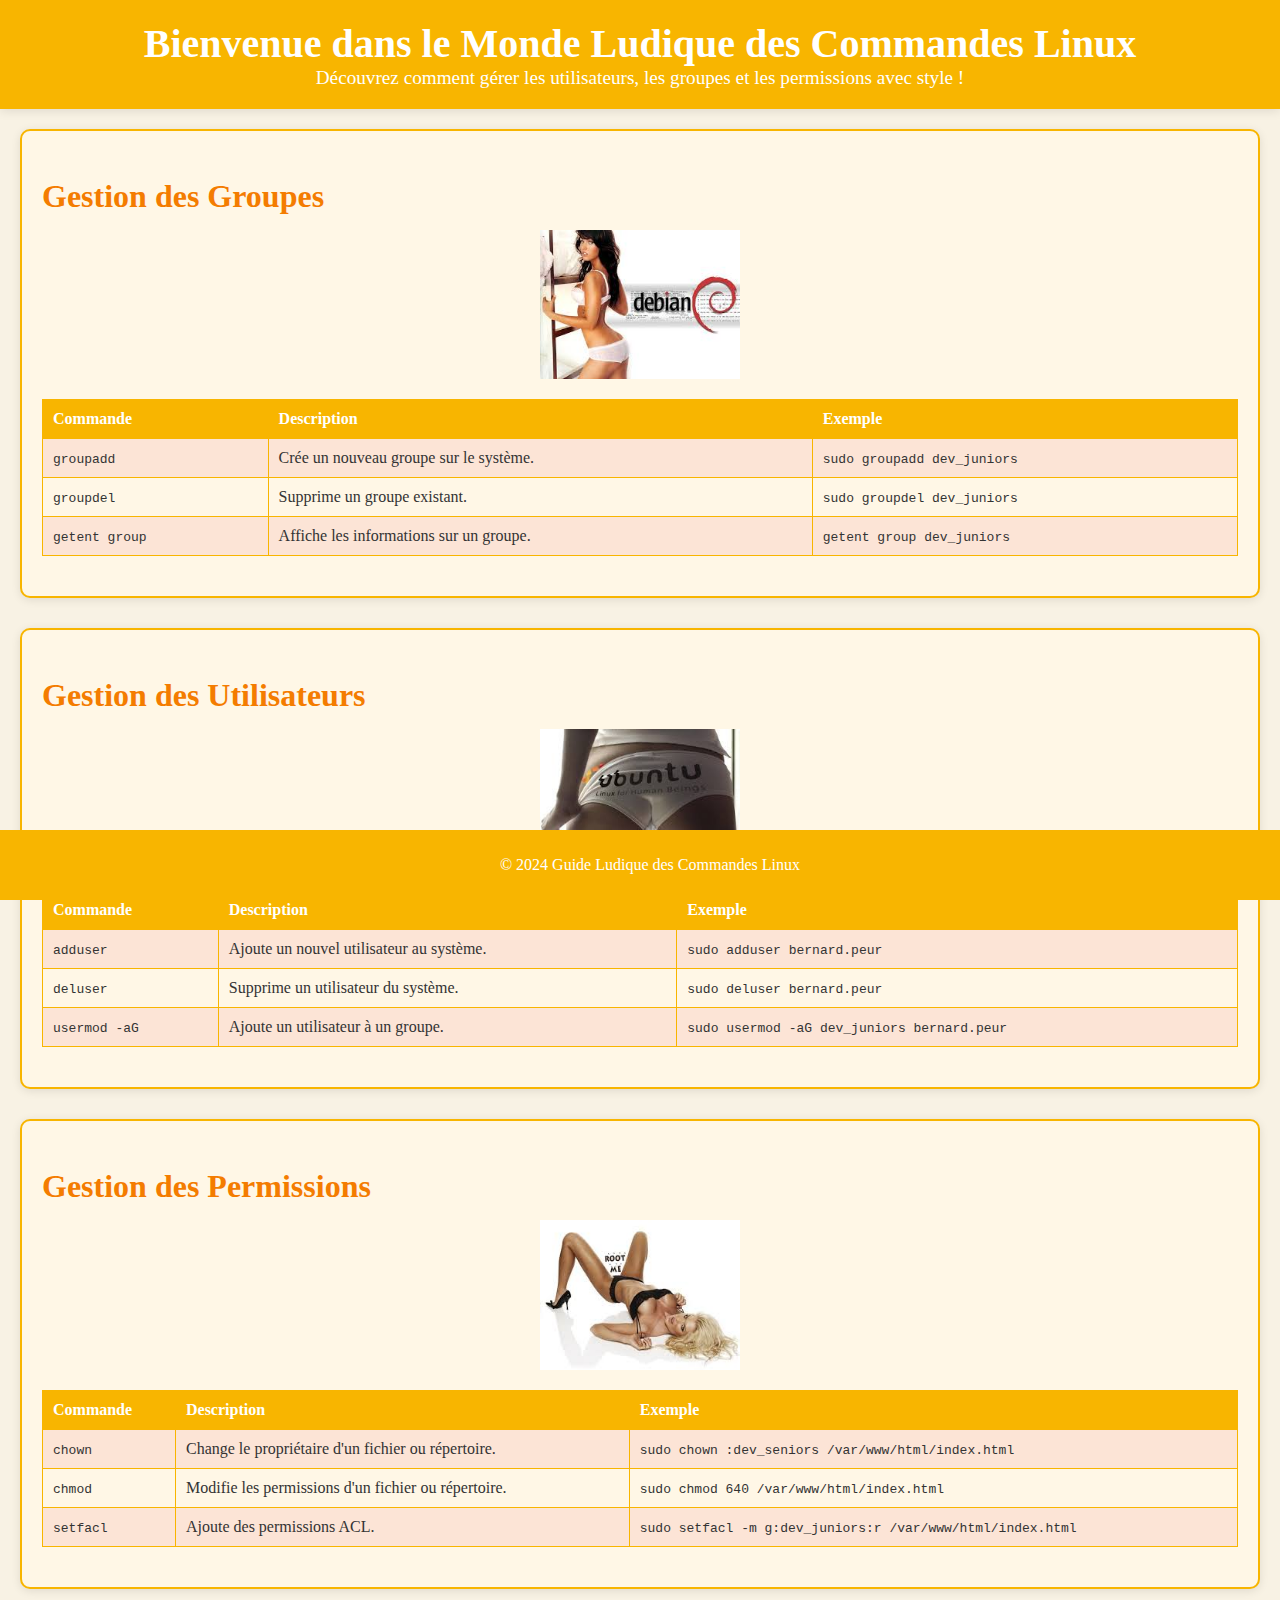
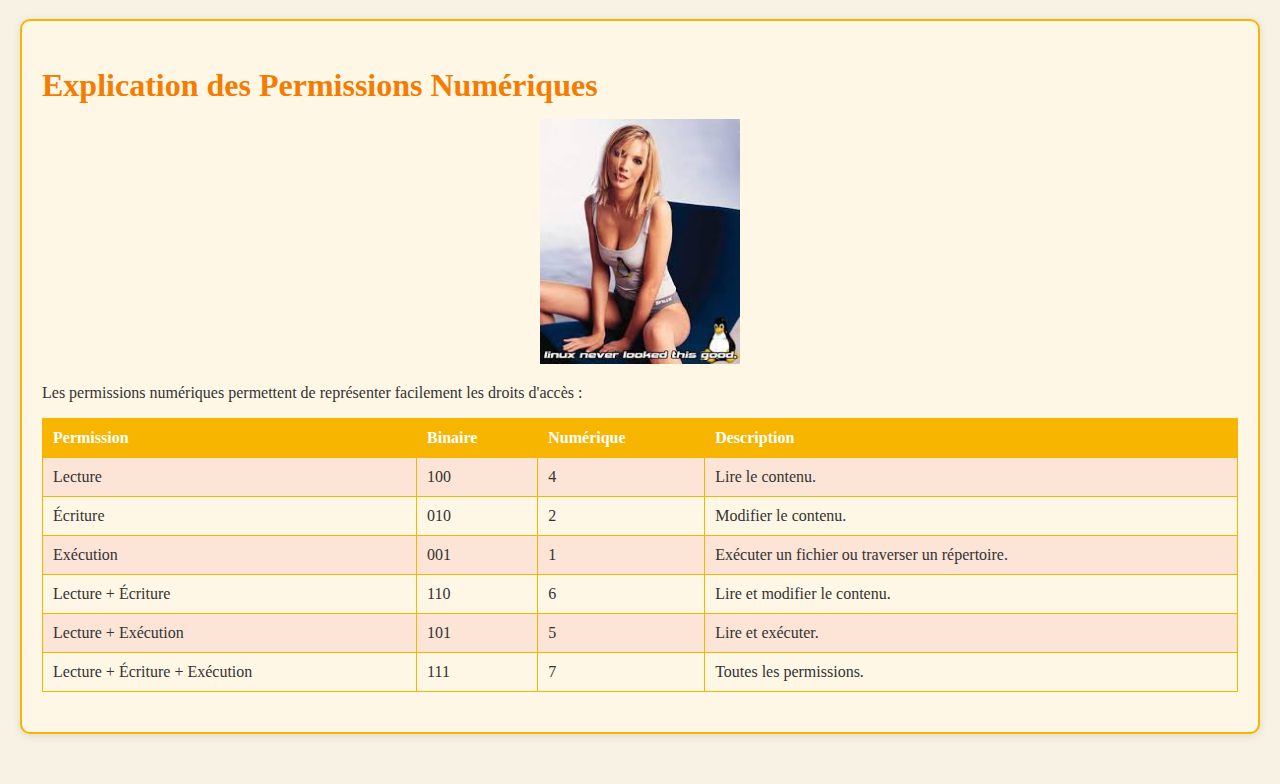
==== index.html @ 7c2f565c "first" ====
<!DOCTYPE html>
<html lang="fr">
<head>
    <meta charset="UTF-8">
    <meta name="viewport" content="width=device-width, initial-scale=1.0">
    <title>Gestion des Utilisateurs et Groupes Linux</title>
    <link rel="stylesheet" href="style.css">
</head>
<body>
    <header>
        <h1>Bienvenue dans le Monde Ludique des Commandes Linux</h1>
        <p>Découvrez comment gérer les utilisateurs, les groupes et les permissions avec style !</p>
    </header>
    <main>
        <section id="group-management">
            <h2>Gestion des Groupes</h2>
            <img src="./illustration/images (1).jpg" alt="Illustration coquine 1">
            <table>
                <tr>
                    <th>Commande</th>
                    <th>Description</th>
                    <th>Exemple</th>
                </tr>
                <tr>
                    <td><code>groupadd</code></td>
                    <td>Crée un nouveau groupe sur le système.</td>
                    <td><code>sudo groupadd dev_juniors</code></td>
                </tr>
                <tr>
                    <td><code>groupdel</code></td>
                    <td>Supprime un groupe existant.</td>
                    <td><code>sudo groupdel dev_juniors</code></td>
                </tr>
                <tr>
                    <td><code>getent group</code></td>
                    <td>Affiche les informations sur un groupe.</td>
                    <td><code>getent group dev_juniors</code></td>
                </tr>
            </table>
        </section>
        <section id="user-management">
            <h2>Gestion des Utilisateurs</h2>
            <img src="./illustration/images (2).jpg" alt="Illustration coquine 2">
            <table>
                <tr>
                    <th>Commande</th>
                    <th>Description</th>
                    <th>Exemple</th>
                </tr>
                <tr>
                    <td><code>adduser</code></td>
                    <td>Ajoute un nouvel utilisateur au système.</td>
                    <td><code>sudo adduser bernard.peur</code></td>
                </tr>
                <tr>
                    <td><code>deluser</code></td>
                    <td>Supprime un utilisateur du système.</td>
                    <td><code>sudo deluser bernard.peur</code></td>
                </tr>
                <tr>
                    <td><code>usermod -aG</code></td>
                    <td>Ajoute un utilisateur à un groupe.</td>
                    <td><code>sudo usermod -aG dev_juniors bernard.peur</code></td>
                </tr>
            </table>
        </section>
        <section id="permissions-management">
            <h2>Gestion des Permissions</h2>
            <img src="./illustration/images.jpg" alt="Illustration coquine 3">
            <table>
                <tr>
                    <th>Commande</th>
                    <th>Description</th>
                    <th>Exemple</th>
                </tr>
                <tr>
                    <td><code>chown</code></td>
                    <td>Change le propriétaire d'un fichier ou répertoire.</td>
                    <td><code>sudo chown :dev_seniors /var/www/html/index.html</code></td>
                </tr>
                <tr>
                    <td><code>chmod</code></td>
                    <td>Modifie les permissions d'un fichier ou répertoire.</td>
                    <td><code>sudo chmod 640 /var/www/html/index.html</code></td>
                </tr>
                <tr>
                    <td><code>setfacl</code></td>
                    <td>Ajoute des permissions ACL.</td>
                    <td><code>sudo setfacl -m g:dev_juniors:r /var/www/html/index.html</code></td>
                </tr>
            </table>
        </section>
        <section id="numeric-permissions">
            <h2>Explication des Permissions Numériques</h2>
            <img src="./illustration/télécharger (1).jpg" alt="Illustration coquine 4">
            <p>Les permissions numériques permettent de représenter facilement les droits d'accès :</p>
            <table>
                <tr>
                    <th>Permission</th>
                    <th>Binaire</th>
                    <th>Numérique</th>
                    <th>Description</th>
                </tr>
                <tr>
                    <td>Lecture</td>
                    <td>100</td>
                    <td>4</td>
                    <td>Lire le contenu.</td>
                </tr>
                <tr>
                    <td>Écriture</td>
                    <td>010</td>
                    <td>2</td>
                    <td>Modifier le contenu.</td>
                </tr>
                <tr>
                    <td>Exécution</td>
                    <td>001</td>
                    <td>1</td>
                    <td>Exécuter un fichier ou traverser un répertoire.</td>
                </tr>
                <tr>
                    <td>Lecture + Écriture</td>
                    <td>110</td>
                    <td>6</td>
                    <td>Lire et modifier le contenu.</td>
                </tr>
                <tr>
                    <td>Lecture + Exécution</td>
                    <td>101</td>
                    <td>5</td>
                    <td>Lire et exécuter.</td>
                </tr>
                <tr>
                    <td>Lecture + Écriture + Exécution</td>
                    <td>111</td>
                    <td>7</td>
                    <td>Toutes les permissions.</td>
                </tr>
            </table>
        </section>
    </main>
    <footer>
        <p>&copy; 2024 Guide Ludique des Commandes Linux</p>
    </footer>
</body>
</html>
---- style.css ----
/* style.css */

body {
    font-family: 'Comic Sans MS', 'Comic Sans', cursive;
    background-color: #f8f2e4;
    color: #333;
    margin: 0;
    padding: 0;
}

header {
    background-color: #f8b500;
    color: white;
    text-align: center;
    padding: 20px;
    box-shadow: 0 2px 10px rgba(0, 0, 0, 0.1);
}

header h1 {
    margin: 0;
    font-size: 2.5em;
}

header p {
    margin: 0;
    font-size: 1.2em;
}

main {
    padding: 20px;
}

section {
    margin-bottom: 30px;
    border-radius: 10px;
    border: 2px solid #f8b500;
    background-color: #fff7e6;
    padding: 20px;
    box-shadow: 0 2px 10px rgba(0, 0, 0, 0.1);
}

section h2 {
    font-size: 2em;
    color: #f47c00;
    margin-bottom: 15px;
}

section img {
    display: block;
    margin: 0 auto 20px;
    max-width: 200px;
}

table {
    width: 100%;
    border-collapse: collapse;
    margin-bottom: 20px;
}

table, th, td {
    border: 1px solid #f8b500;
}

th, td {
    padding: 10px;
    text-align: left;
}

th {
    background-color: #f8b500;
    color: white;
}

tr:nth-child(even) {
    background-color: #fce4d6;
}

footer {
    background-color: #f8b500;
    color: white;
    text-align: center;
    padding: 10px;
    position: fixed;
    width: 100%;
    bottom: 0;
}
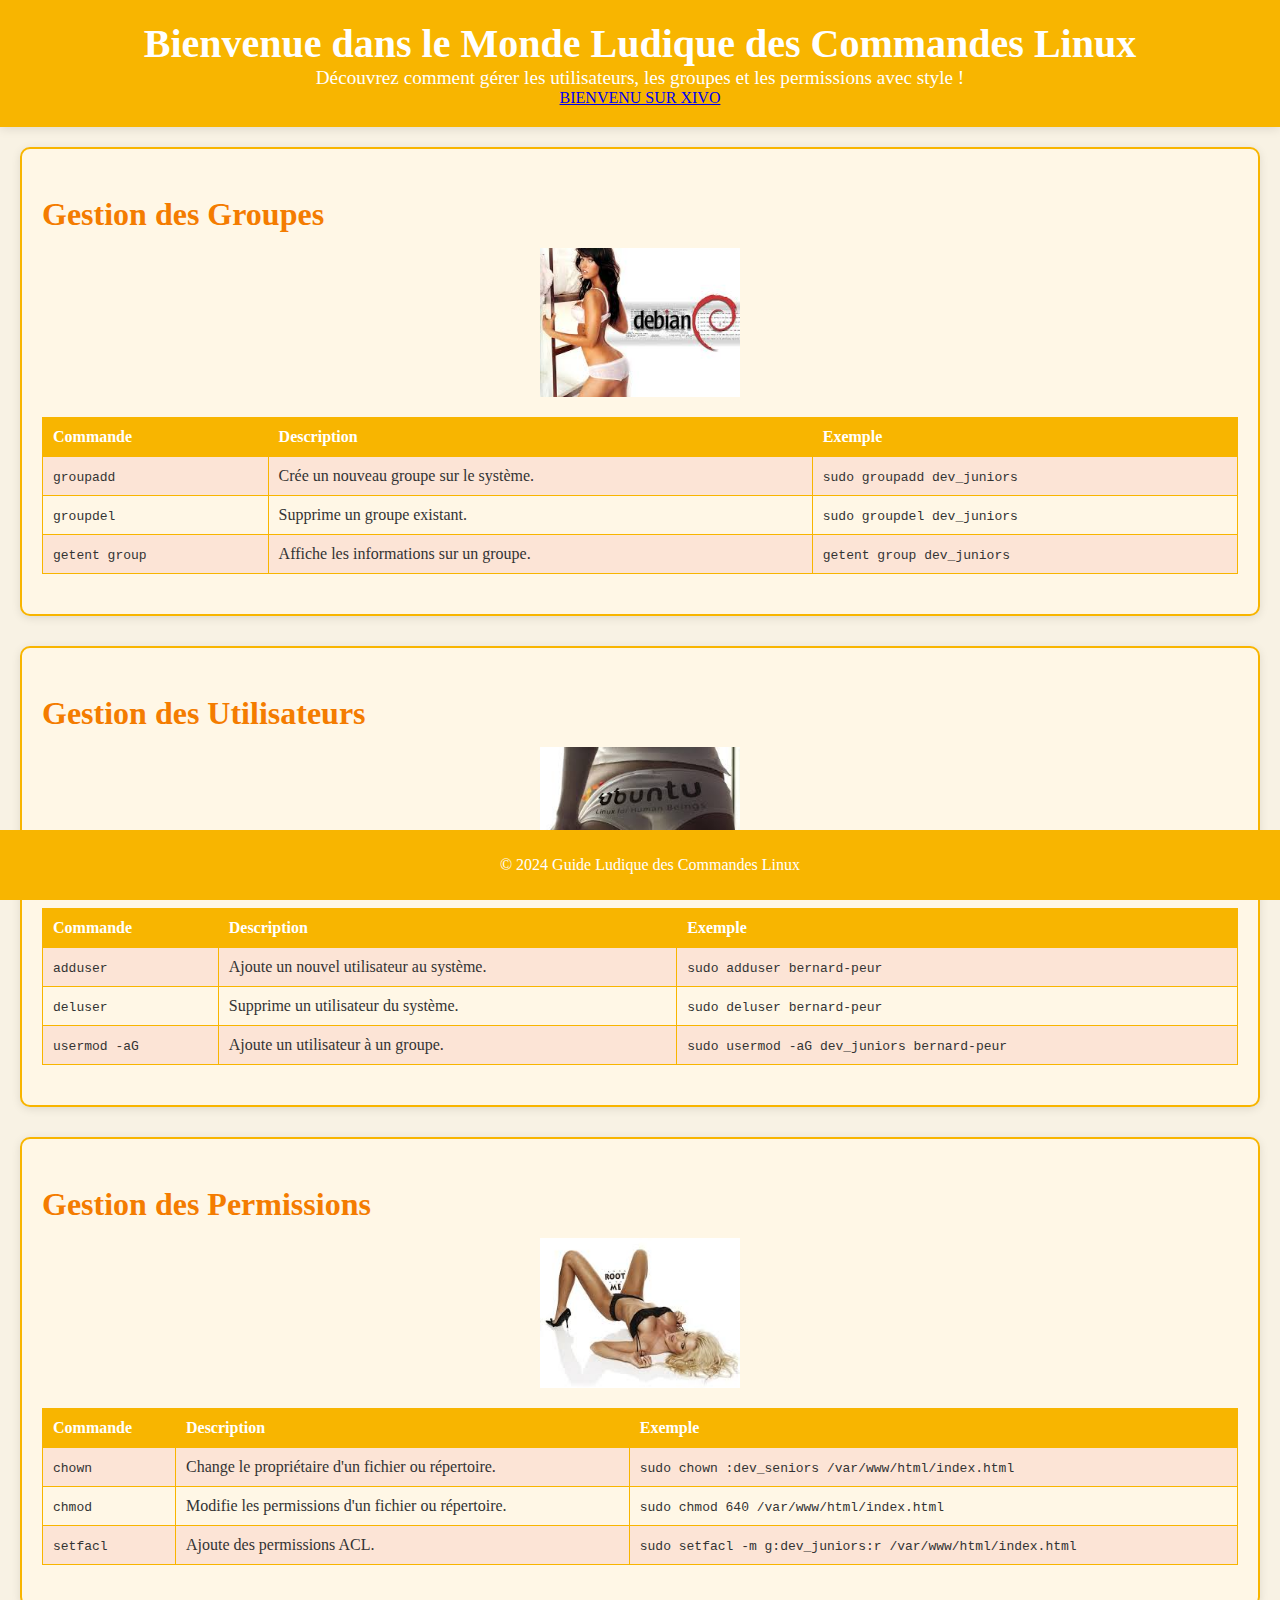
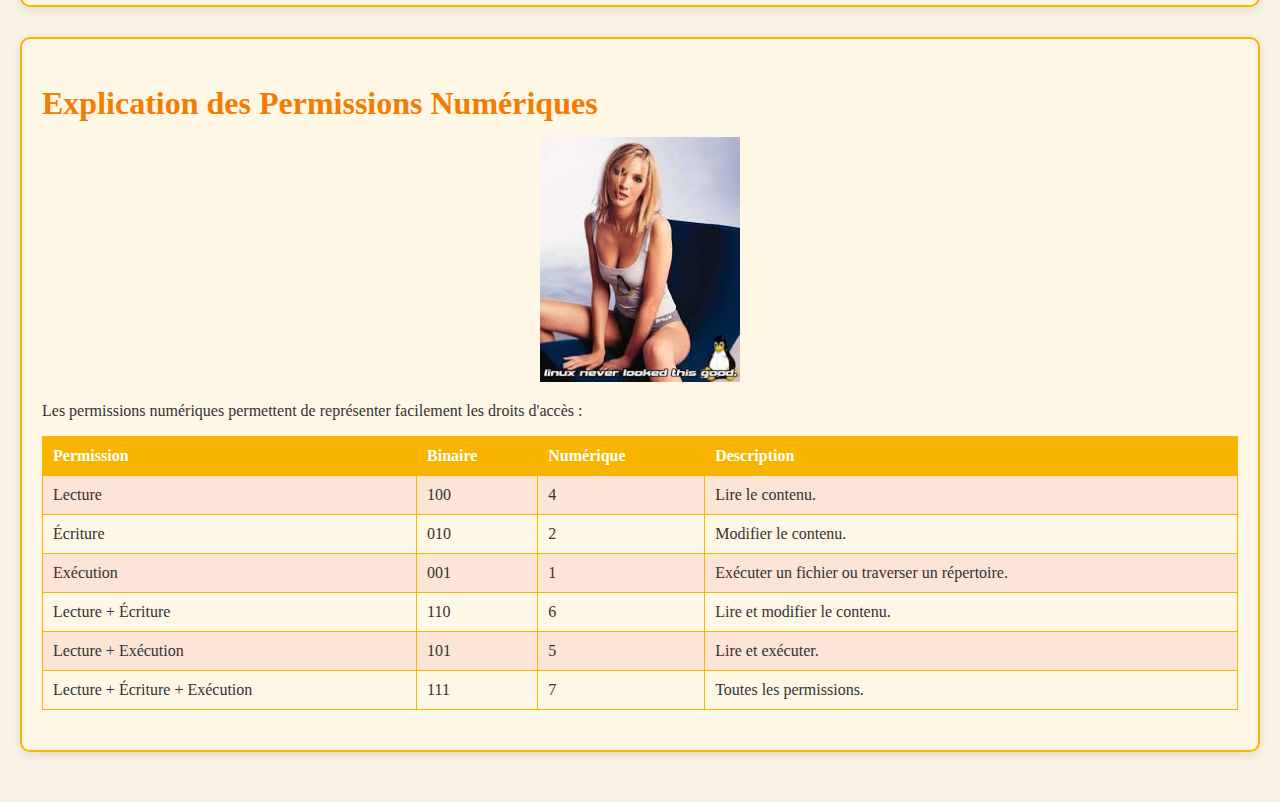
==== commit e5614ce6: "first" ====
--- a/index.html
+++ b/index.html
@@ -10,6 +10,7 @@
     <header>
         <h1>Bienvenue dans le Monde Ludique des Commandes Linux</h1>
         <p>Découvrez comment gérer les utilisateurs, les groupes et les permissions avec style !</p>
+        <a href="./XIVO.html">BIENVENU SUR XIVO</a>
     </header>
     <main>
         <section id="group-management">
@@ -50,17 +51,17 @@
                 <tr>
                     <td><code>adduser</code></td>
                     <td>Ajoute un nouvel utilisateur au système.</td>
-                    <td><code>sudo adduser bernard.peur</code></td>
+                    <td><code>sudo adduser bernard-peur</code></td>
                 </tr>
                 <tr>
                     <td><code>deluser</code></td>
                     <td>Supprime un utilisateur du système.</td>
-                    <td><code>sudo deluser bernard.peur</code></td>
+                    <td><code>sudo deluser bernard-peur</code></td>
                 </tr>
                 <tr>
                     <td><code>usermod -aG</code></td>
                     <td>Ajoute un utilisateur à un groupe.</td>
-                    <td><code>sudo usermod -aG dev_juniors bernard.peur</code></td>
+                    <td><code>sudo usermod -aG dev_juniors bernard-peur</code></td>
                 </tr>
             </table>
         </section>
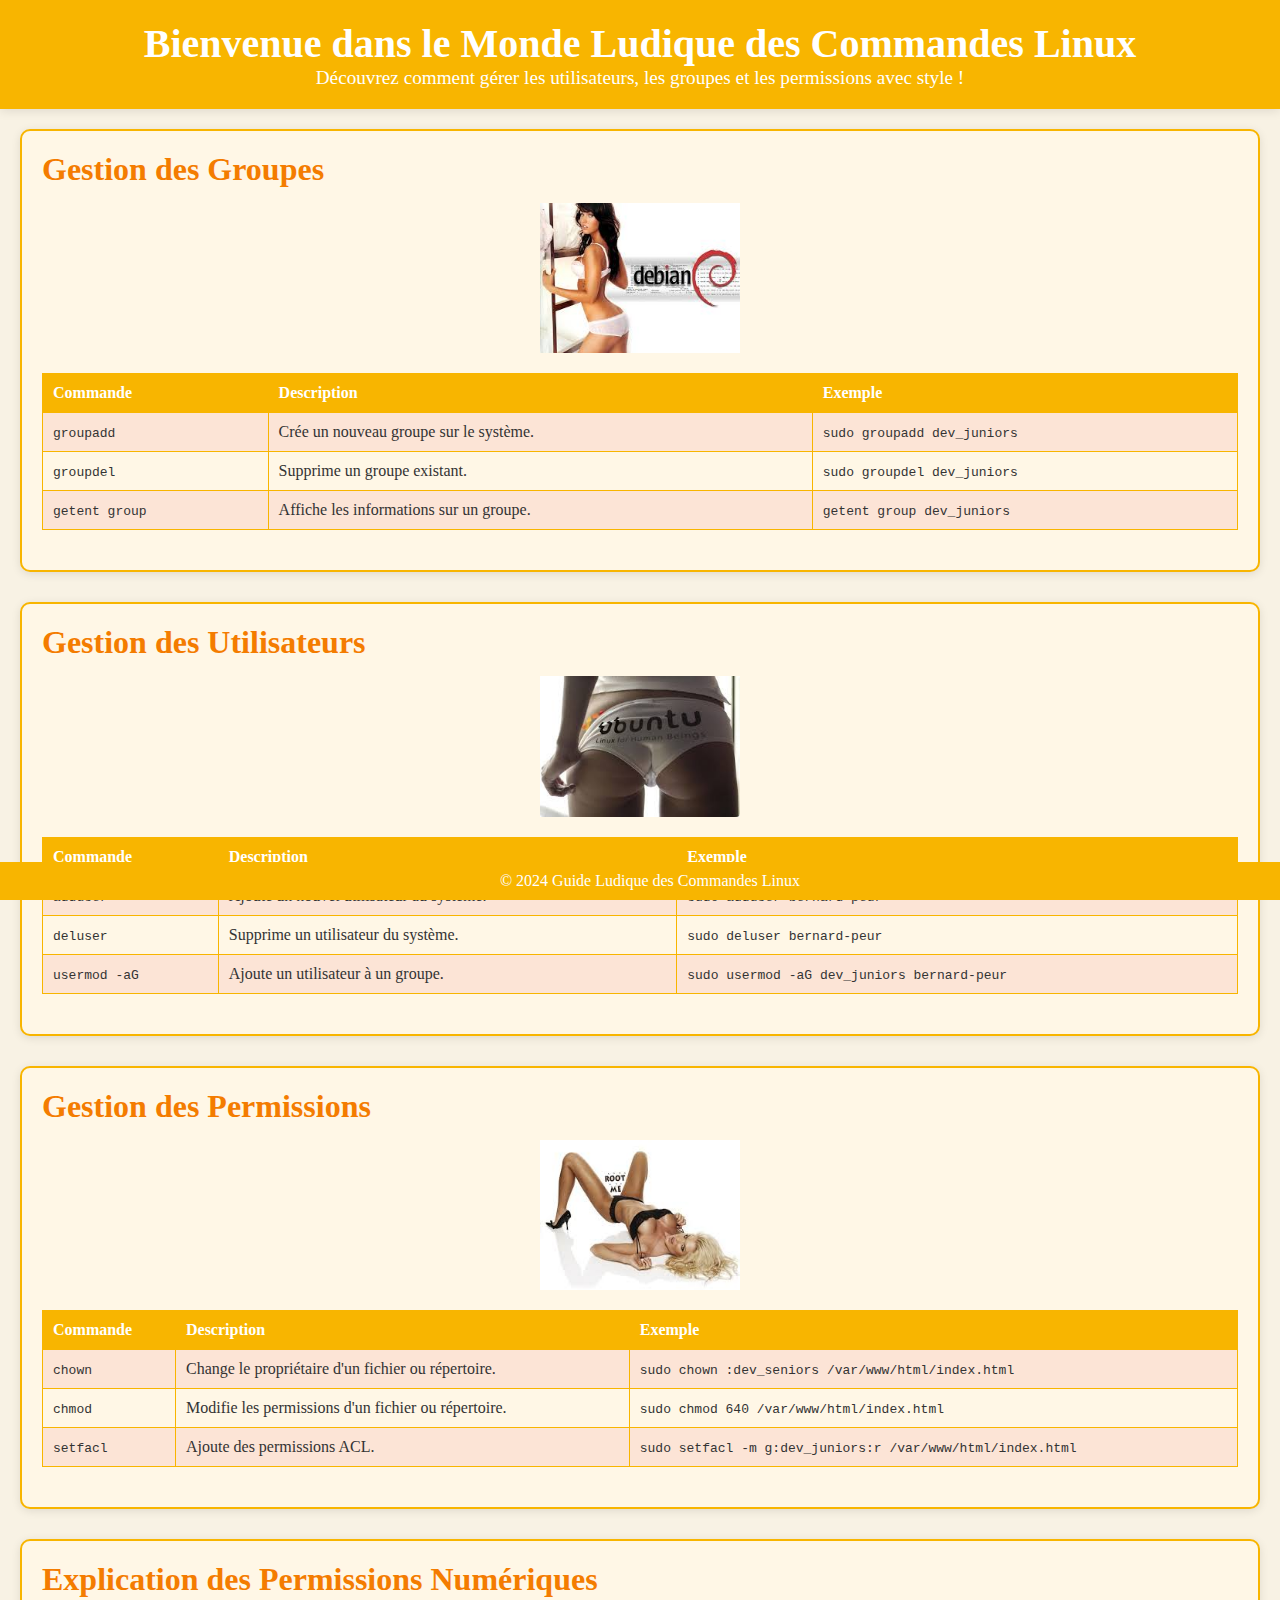
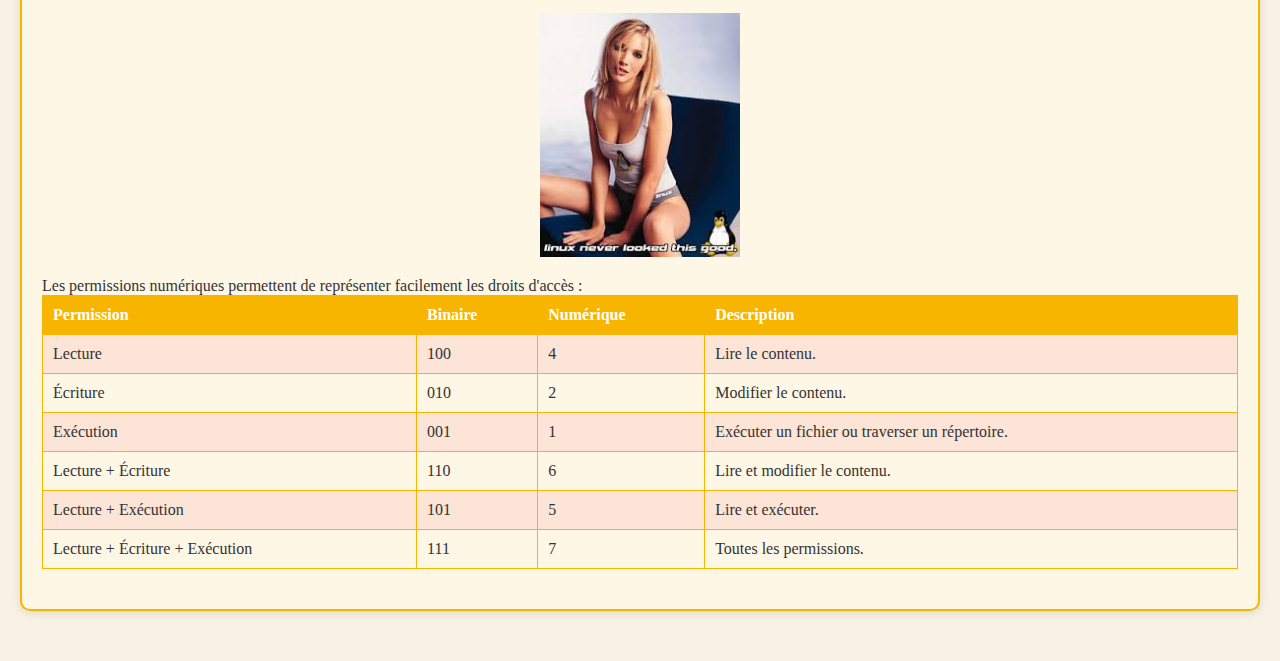
==== commit 83decb8c: "first" ====
--- a/index.html
+++ b/index.html
@@ -5,12 +5,20 @@
     <meta name="viewport" content="width=device-width, initial-scale=1.0">
     <title>Gestion des Utilisateurs et Groupes Linux</title>
     <link rel="stylesheet" href="style.css">
+    <link rel='stylesheet' href='https://cdn-uicons.flaticon.com/2.4.2/uicons-bold-rounded/css/uicons-bold-rounded.css'>
 </head>
 <body>
     <header>
         <h1>Bienvenue dans le Monde Ludique des Commandes Linux</h1>
         <p>Découvrez comment gérer les utilisateurs, les groupes et les permissions avec style !</p>
-        <a href="./XIVO.html">BIENVENU SUR XIVO</a>
+        <nav>
+            <div class="iconlist close"></div>
+            <ul class="navlist closelist">
+                <li><a href="./index.html">ACCEUIL</a></li>
+                <li><a href="./XIVO.html">BIENVENU SUR XIVO</a></li>
+                
+            </ul>   
+        </nav>
     </header>
     <main>
         <section id="group-management">
@@ -143,6 +151,7 @@
     </main>
     <footer>
         <p>&copy; 2024 Guide Ludique des Commandes Linux</p>
+        <script src="./action.js"></script>
     </footer>
 </body>
 </html>
--- a/style.css
+++ b/style.css
@@ -84,3 +84,56 @@
     width: 100%;
     bottom: 0;
 }
+nav ul {
+    list-style-type: none;
+    padding: 0;
+    margin: 0;
+    background-color: #333;
+    overflow: hidden;
+}
+
+nav ul li {
+    float: left;
+}
+
+nav ul li a {
+    display: block;
+    color: white;
+    text-align: center;
+    padding: 14px 16px;
+    text-decoration: none;
+}
+
+nav ul li a:hover {
+    background-color: #4CAF50;
+}
+
+.dropdown {
+    position: relative;
+}
+
+.dropdown-content {
+    display: none;
+    position: absolute;
+    background-color: #f9f9f9;
+    min-width: 160px;
+    z-index: 1;
+}
+
+.dropdown-content li {
+    display: block;
+}
+
+.dropdown:hover .dropdown-content {
+    display: block;
+}
+*{
+    margin:0;
+    padding:0;
+    list-style-type: none;
+    text-decoration: none;
+}
+.closelist{
+    display: none;
+}
+
